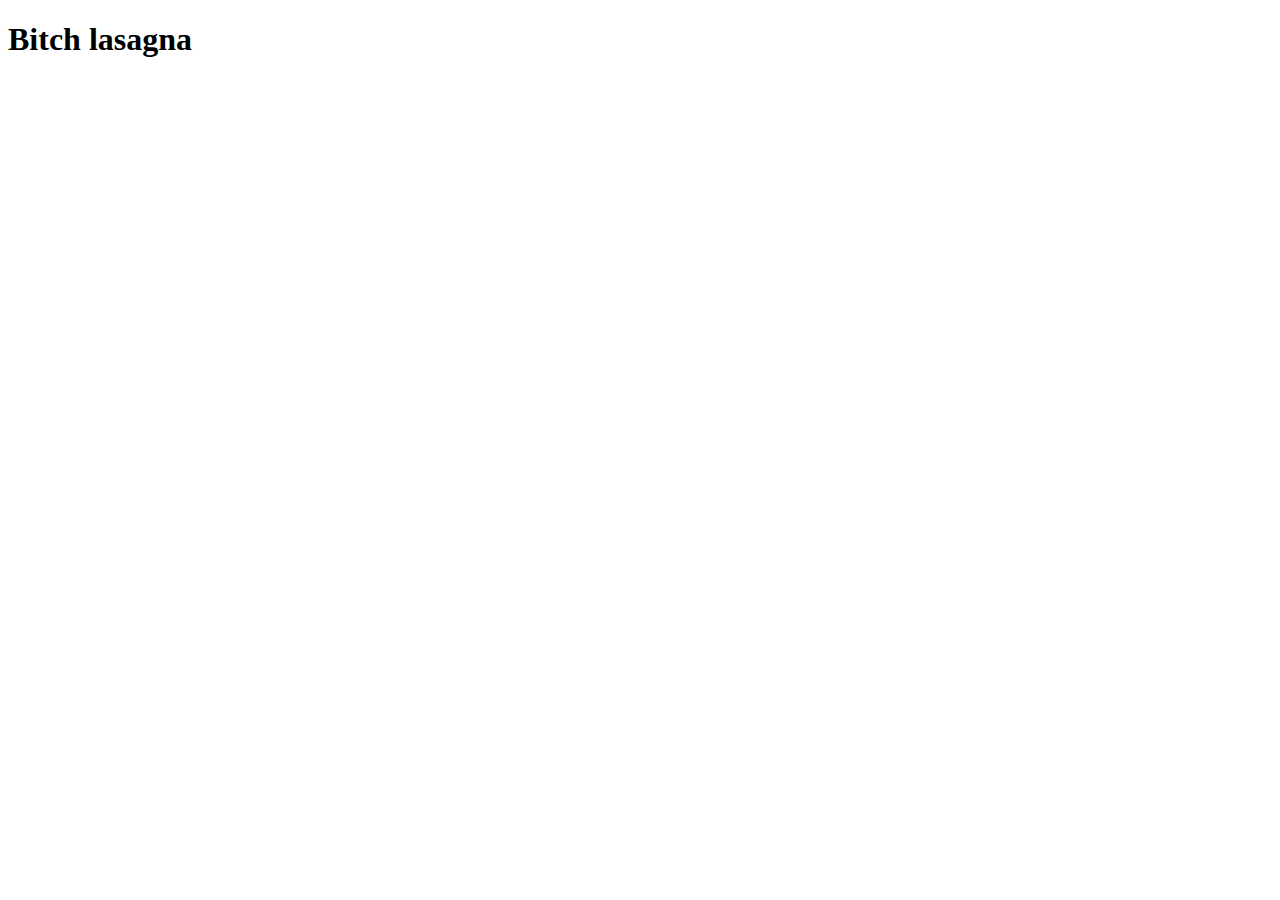
==== recipes/lasagna.html @ 2f0804d5 "chore: Add the html files" ====
<!DOCTYPE html>
<html lang="en">
<head>
    <meta charset="UTF-8">
    <meta name="viewport" content="width=device-width, initial-scale=1.0">
    <title>Document</title>
</head>
<body>
    <h1>Bitch lasagna</h1>
</body>
</html>
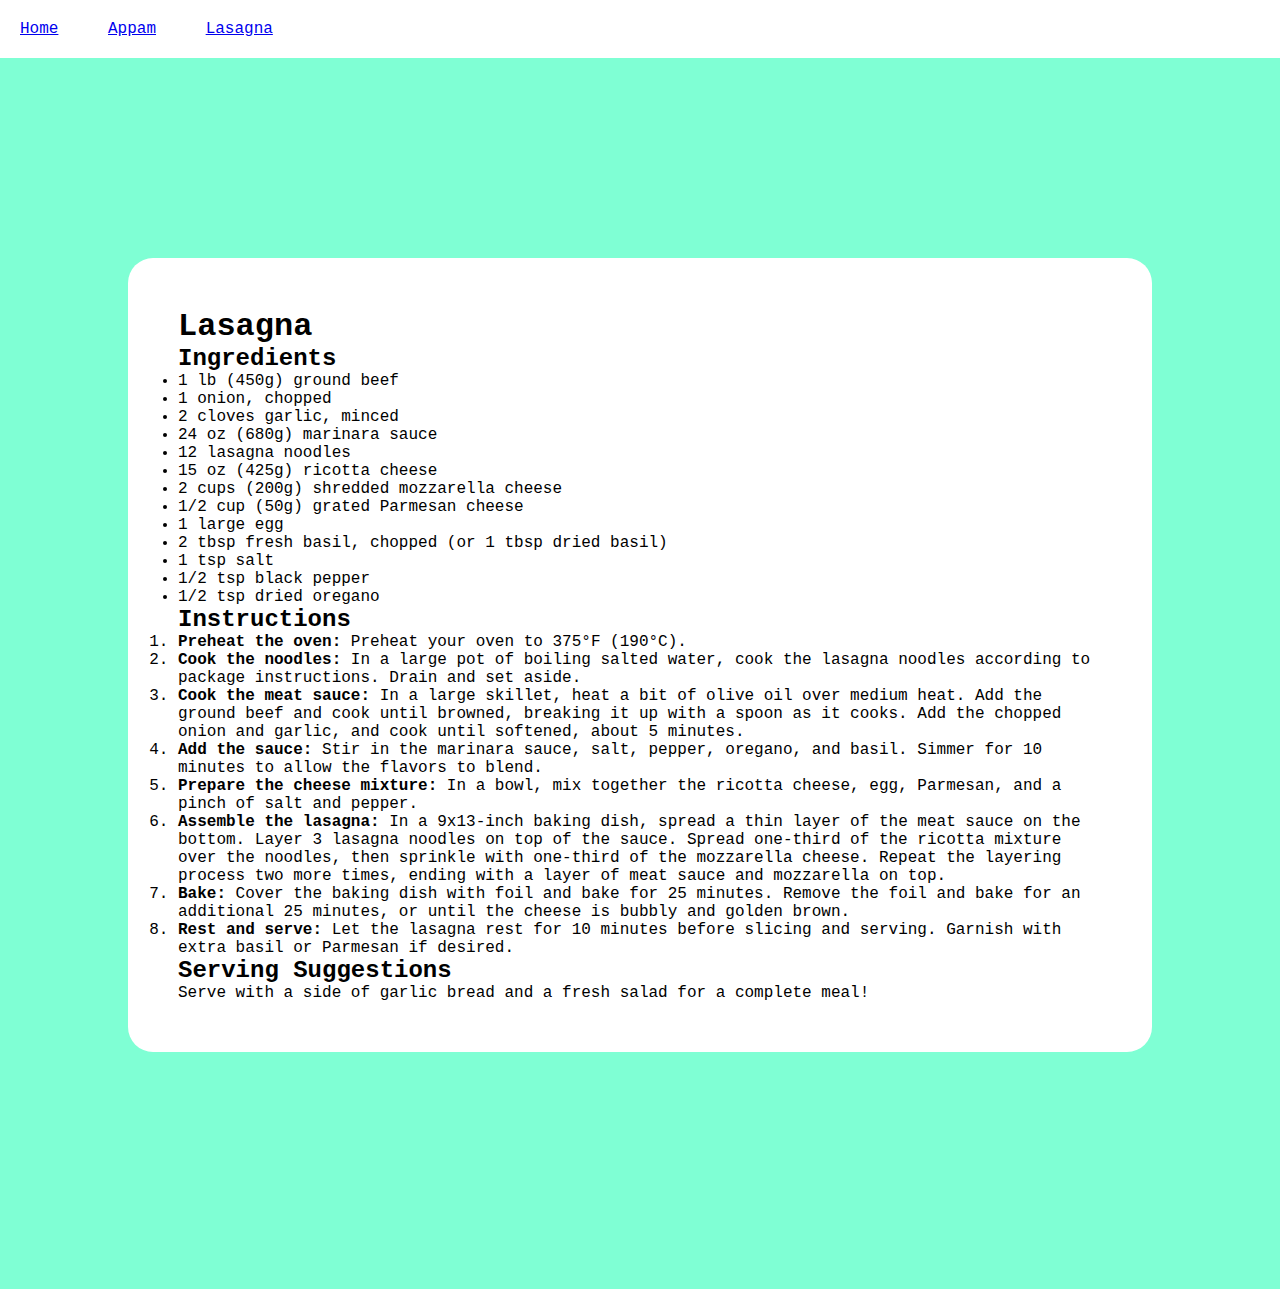
==== commit 87d57075: "style: Update recipe styles" ====
--- a/recipes/lasagna.html
+++ b/recipes/lasagna.html
@@ -3,9 +3,49 @@
 <head>
     <meta charset="UTF-8">
     <meta name="viewport" content="width=device-width, initial-scale=1.0">
-    <title>Document</title>
+    <link rel="stylesheet" href="../styles/recipe.css">
+    <title>Lasagna Recipe</title>
 </head>
 <body>
-    <h1>Bitch lasagna</h1>
+    <div class="topnav">
+        <a  class="active" href="../index.html">Home</a>
+        <a href="./Appam.html">Appam</a>
+        <a href="./lasagna.html">Lasagna</a>
+    </div>
+    <div class="container">
+    <h1>Lasagna</h1>
+
+    <h2>Ingredients</h2>
+    <ul>
+        <li>1 lb (450g) ground beef</li>
+        <li>1 onion, chopped</li>
+        <li>2 cloves garlic, minced</li>
+        <li>24 oz (680g) marinara sauce</li>
+        <li>12 lasagna noodles</li>
+        <li>15 oz (425g) ricotta cheese</li>
+        <li>2 cups (200g) shredded mozzarella cheese</li>
+        <li>1/2 cup (50g) grated Parmesan cheese</li>
+        <li>1 large egg</li>
+        <li>2 tbsp fresh basil, chopped (or 1 tbsp dried basil)</li>
+        <li>1 tsp salt</li>
+        <li>1/2 tsp black pepper</li>
+        <li>1/2 tsp dried oregano</li>
+    </ul>
+
+    <h2>Instructions</h2>
+    <ol>
+        <li><strong>Preheat the oven:</strong> Preheat your oven to 375°F (190°C).</li>
+        <li><strong>Cook the noodles:</strong> In a large pot of boiling salted water, cook the lasagna noodles according to package instructions. Drain and set aside.</li>
+        <li><strong>Cook the meat sauce:</strong> In a large skillet, heat a bit of olive oil over medium heat. Add the ground beef and cook until browned, breaking it up with a spoon as it cooks. Add the chopped onion and garlic, and cook until softened, about 5 minutes.</li>
+        <li><strong>Add the sauce:</strong> Stir in the marinara sauce, salt, pepper, oregano, and basil. Simmer for 10 minutes to allow the flavors to blend.</li>
+        <li><strong>Prepare the cheese mixture:</strong> In a bowl, mix together the ricotta cheese, egg, Parmesan, and a pinch of salt and pepper.</li>
+        <li><strong>Assemble the lasagna:</strong> In a 9x13-inch baking dish, spread a thin layer of the meat sauce on the bottom. Layer 3 lasagna noodles on top of the sauce. Spread one-third of the ricotta mixture over the noodles, then sprinkle with one-third of the mozzarella cheese. Repeat the layering process two more times, ending with a layer of meat sauce and mozzarella on top.</li>
+        <li><strong>Bake:</strong> Cover the baking dish with foil and bake for 25 minutes. Remove the foil and bake for an additional 25 minutes, or until the cheese is bubbly and golden brown.</li>
+        <li><strong>Rest and serve:</strong> Let the lasagna rest for 10 minutes before slicing and serving. Garnish with extra basil or Parmesan if desired.</li>
+    </ol>
+
+    <h2>Serving Suggestions</h2>
+    <p>Serve with a side of garlic bread and a fresh salad for a complete meal!</p>
+</div>
 </body>
-</html>+</html>
--- a/styles/recipe.css
+++ b/styles/recipe.css
@@ -0,0 +1,34 @@
+* {
+    box-sizing: border-box;
+    margin: 0;
+    padding: 0;
+    font-family: "Lucida Console", monospace;
+}
+
+body {
+    background-color: aquamarine;
+}
+
+.container {
+    width: 80%;
+    margin: 200px auto;
+    border: 2px black;
+    border-radius: 25px;
+    background-color: white;
+    padding: 50px;
+}
+
+.topnav {
+    overflow: hidden;
+    position: sticky;
+    top: 0;
+    background-color: white;
+
+}
+
+.topnav a {
+    display: inline-block;
+    margin: 10px;
+    /* border: 2px solid black; */
+    padding: 10px;
+}